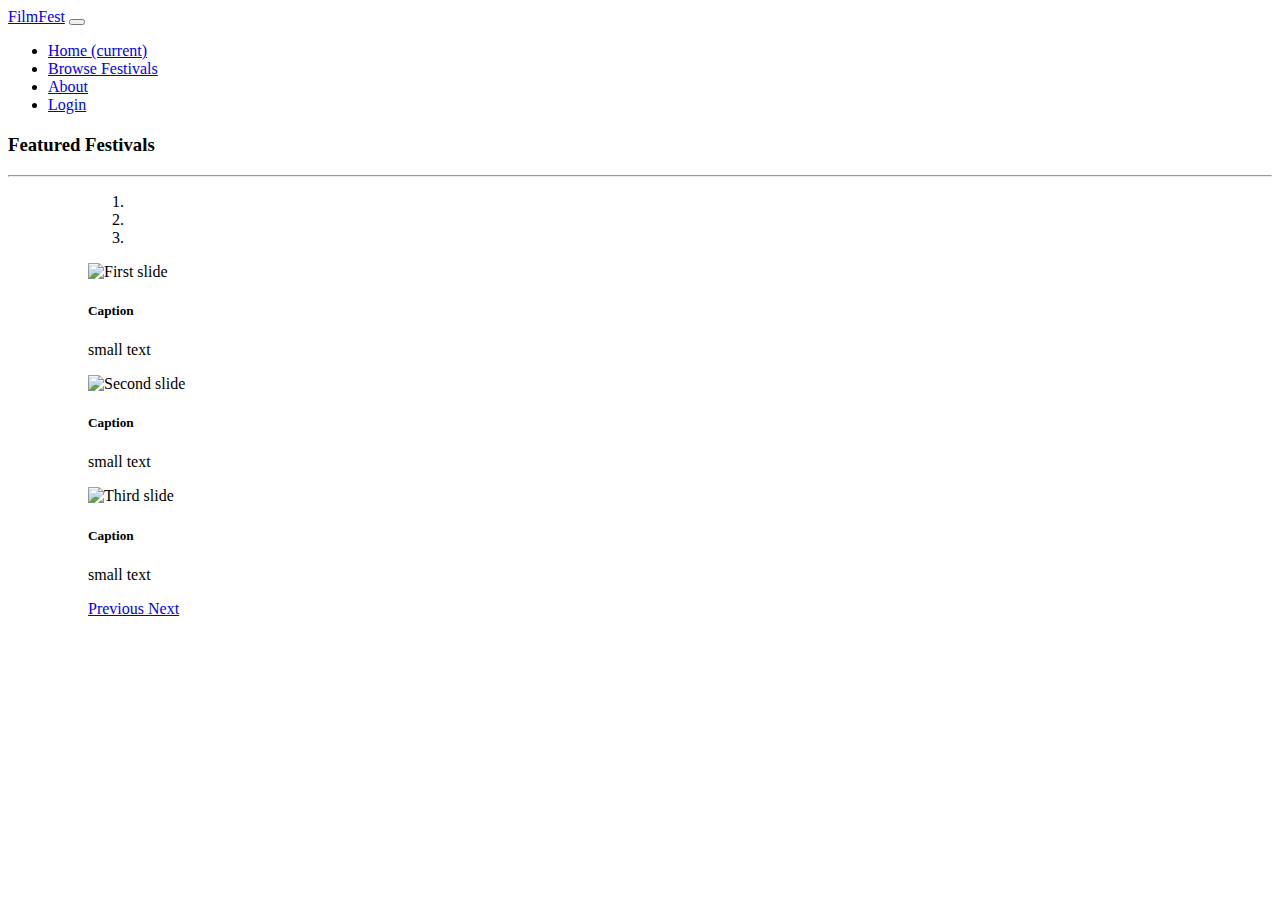
==== Soph/index.html @ 8112ee6c "added php to create cards for each film, created festival page to display festival information" ====
<!DOCTYPE html>
<head>
	<!-- jQuery -->
	<script src="https://ajax.googleapis.com/ajax/libs/jquery/3.3.1/jquery.min.js"></script>

	<!-- BOOTSTRAP 3 -->
	<!-- Latest compiled and minified CSS -->
	<!-- <link rel="stylesheet" type="text/css" href="https://maxcdn.bootstrapcdn.com/bootstrap/3.3.7/css/bootstrap.min.css"> -->
	<!-- Latest compiled JavaScript -->
	<!-- <script src="https://maxcdn.bootstrapcdn.com/bootstrap/3.3.7/js/bootstrap.min.js"></script> -->

	 <!-- Required meta tags -->
    <meta charset="utf-8">
    <meta name="viewport" content="width=device-width, initial-scale=1, shrink-to-fit=no">

	<!-- BOOSTRAP 4 -->
	<!-- CSS -->
	<link rel="stylesheet" href="https://stackpath.bootstrapcdn.com/bootstrap/4.1.3/css/bootstrap.min.css" integrity="sha384-MCw98/SFnGE8fJT3GXwEOngsV7Zt27NXFoaoApmYm81iuXoPkFOJwJ8ERdknLPMO" crossorigin="anonymous">
	<!-- jQuery first, then Popper.js, then Bootstrap JS -->
    <script src="https://code.jquery.com/jquery-3.2.1.slim.min.js" integrity="sha384-KJ3o2DKtIkvYIK3UENzmM7KCkRr/rE9/Qpg6aAZGJwFDMVNA/GpGFF93hXpG5KkN" crossorigin="anonymous"></script>
    <script src="https://cdnjs.cloudflare.com/ajax/libs/popper.js/1.12.9/umd/popper.min.js" integrity="sha384-ApNbgh9B+Y1QKtv3Rn7W3mgPxhU9K/ScQsAP7hUibX39j7fakFPskvXusvfa0b4Q" crossorigin="anonymous"></script>
    <script src="https://maxcdn.bootstrapcdn.com/bootstrap/4.0.0/js/bootstrap.min.js" integrity="sha384-JZR6Spejh4U02d8jOt6vLEHfe/JQGiRRSQQxSfFWpi1MquVdAyjUar5+76PVCmYl" crossorigin="anonymous"></script>
</head>
<body>
	<div class="container-fluid" style="padding-left: 0px; padding-right: 0px">
		<nav class="navbar navbar-expand-lg navbar-light bg-light">
			<!-- Brand -->
			<a class="navbar-brand" href="#">FilmFest</a>
			<!-- Expandable menu -->
			<button class="navbar-toggler" type="button" data-toggle="collapse" data-target="#navbarSupportedContent" aria-controls="navbarSupportedContent" aria-expanded="false" aria-label="Toggle navigation"><span class="navbar-toggler-icon"></span></button>
  			<div class="collapse navbar-collapse" id="navbarSupportedContent">
				<ul class="navbar-nav ml-auto">
					<li class="nav-item active">
				        <a class="nav-link" href="/">Home <span class="sr-only">(current)</span></a>
			      	</li>
			      	<li class="nav-item">
			        	<a class="nav-link" href="browse_festivals.php">Browse Festivals</a>
			      	</li>
			      	<li class="nav-item">
			      		<a class="nav-link" href="#">About</a>
			      	</li>
			      	<li class="nav-item">
			      		<a class="nav-link" href="#">Login</a>
			      	</li>
				</ul>
			</div>
		</nav>
	</div>
	<div class="container">
		<div class="row">
			<div class="col">
				<div style="margin-top: 20px">
					<h3>Featured Festivals</h3>
				</div>
				<hr>
			</div>
		</div>
		<div class="row">
			<div class="col">
				<div style="padding:0px 80px">
					<div id="carouselExampleIndicators" class="carousel slide" data-ride="carousel">
						<ol class="carousel-indicators">
						    <li data-target="#carouselExampleIndicators" data-slide-to="0" class="active"></li>
						    <li data-target="#carouselExampleIndicators" data-slide-to="1"></li>
						    <li data-target="#carouselExampleIndicators" data-slide-to="2"></li>
					  	</ol>
						<div class="carousel-inner">
							<div class="carousel-item active">
								<img class="d-block w-100" src="https://www.macmillandictionary.com/external/slideshow/thumb/Grey_thumb.png" alt="First slide">
								<div class="carousel-caption d-none d-md-block">
									<h5>Caption</h5><p>small text</p>
								</div>
						    </div>
						    <div class="carousel-item">
						    	<img class="d-block w-100" src="https://www.macmillandictionary.com/external/slideshow/thumb/Grey_thumb.png" alt="Second slide">
						    	<div class="carousel-caption d-none d-md-block">
									<h5>Caption</h5><p>small text</p>
								</div>
						    </div>
						    <div class="carousel-item">
						      	<img class="d-block w-100" src="https://www.macmillandictionary.com/external/slideshow/thumb/Grey_thumb.png" alt="Third slide">
						      	<div class="carousel-caption d-none d-md-block">
									<h5>Caption</h5><p>small text</p>
								</div>
						    </div>
						</div>
						<a class="carousel-control-prev" href="#carouselExampleIndicators" role="button" data-slide="prev">
							<span class="carousel-control-prev-icon" aria-hidden="true"></span>
						    <span class="sr-only">Previous</span>
						</a>
						<a class="carousel-control-next" href="#carouselExampleIndicators" role="button" data-slide="next">
						    <span class="carousel-control-next-icon" aria-hidden="true"></span>
						    <span class="sr-only">Next</span>
						</a>
					</div>
				</div>
			</div>
		</div>
	</div>
<body>
</body>
</html>
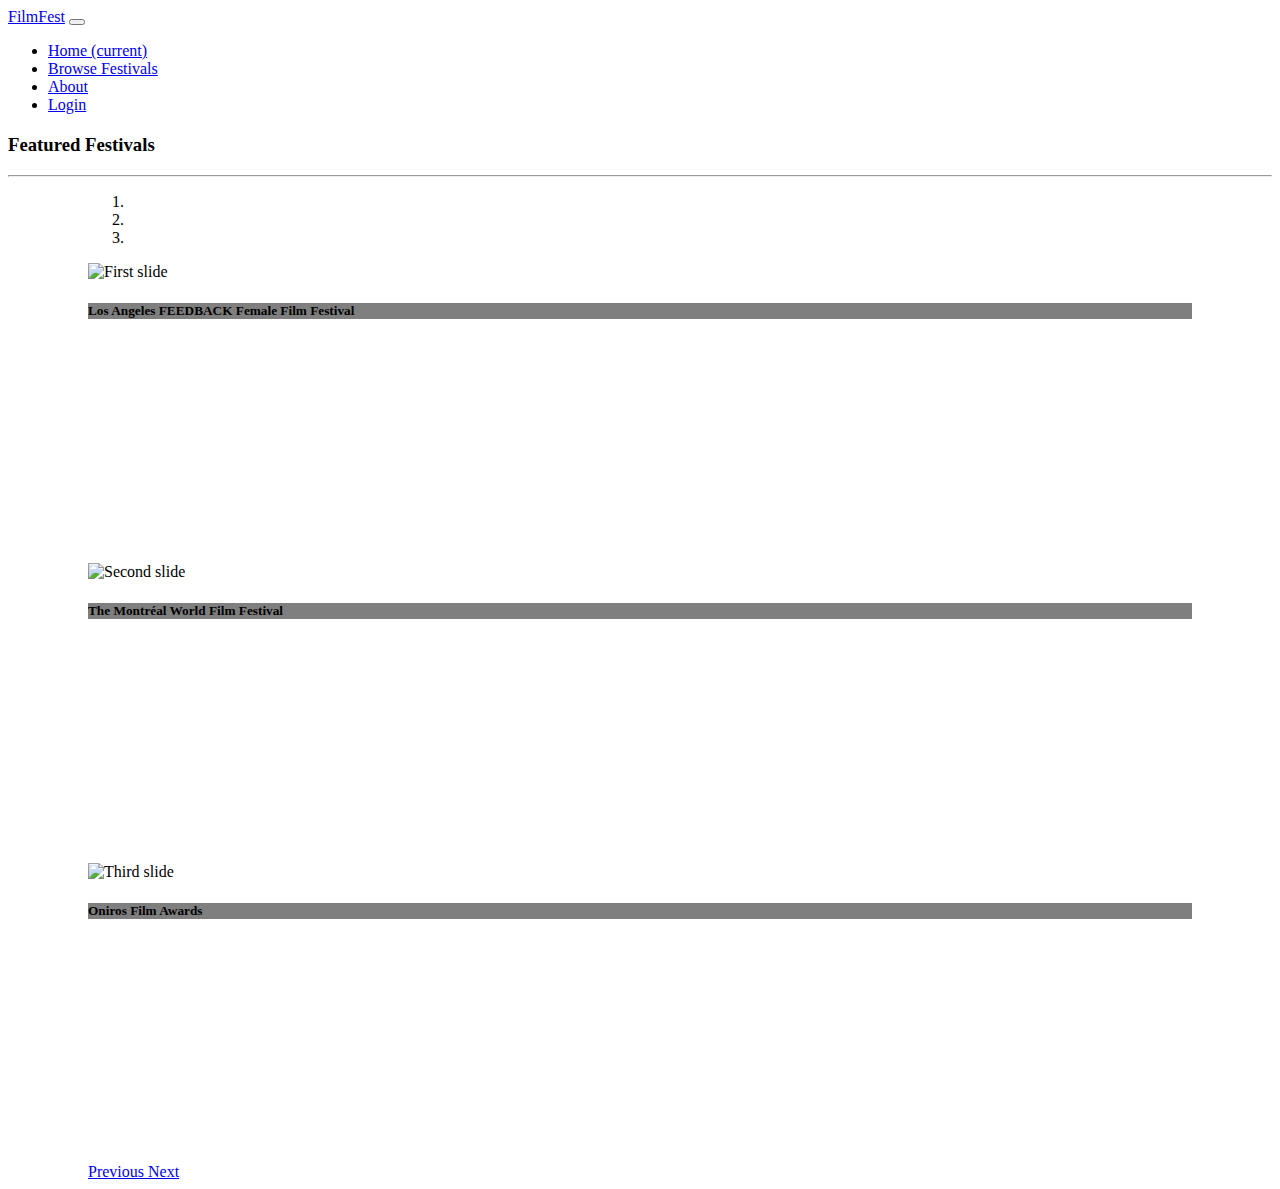
==== commit 0731a39c: "added photos for index carousel" ====
--- a/Soph/index.html
+++ b/Soph/index.html
@@ -1,7 +1,7 @@
 <!DOCTYPE html>
 <head>
 	<!-- jQuery -->
-	<script src="https://ajax.googleapis.com/ajax/libs/jquery/3.3.1/jquery.min.js"></script>
+	<script src="https://code.jquery.com/jquery-3.3.1.min.js"></script>
 
 	<!-- BOOTSTRAP 3 -->
 	<!-- Latest compiled and minified CSS -->
@@ -17,7 +17,7 @@
 	<!-- CSS -->
 	<link rel="stylesheet" href="https://stackpath.bootstrapcdn.com/bootstrap/4.1.3/css/bootstrap.min.css" integrity="sha384-MCw98/SFnGE8fJT3GXwEOngsV7Zt27NXFoaoApmYm81iuXoPkFOJwJ8ERdknLPMO" crossorigin="anonymous">
 	<!-- jQuery first, then Popper.js, then Bootstrap JS -->
-    <script src="https://code.jquery.com/jquery-3.2.1.slim.min.js" integrity="sha384-KJ3o2DKtIkvYIK3UENzmM7KCkRr/rE9/Qpg6aAZGJwFDMVNA/GpGFF93hXpG5KkN" crossorigin="anonymous"></script>
+    <!-- <script src="https://code.jquery.com/jquery-3.2.1.slim.min.js" integrity="sha384-KJ3o2DKtIkvYIK3UENzmM7KCkRr/rE9/Qpg6aAZGJwFDMVNA/GpGFF93hXpG5KkN" crossorigin="anonymous"></script> -->
     <script src="https://cdnjs.cloudflare.com/ajax/libs/popper.js/1.12.9/umd/popper.min.js" integrity="sha384-ApNbgh9B+Y1QKtv3Rn7W3mgPxhU9K/ScQsAP7hUibX39j7fakFPskvXusvfa0b4Q" crossorigin="anonymous"></script>
     <script src="https://maxcdn.bootstrapcdn.com/bootstrap/4.0.0/js/bootstrap.min.js" integrity="sha384-JZR6Spejh4U02d8jOt6vLEHfe/JQGiRRSQQxSfFWpi1MquVdAyjUar5+76PVCmYl" crossorigin="anonymous"></script>
 </head>
@@ -37,10 +37,10 @@
 			        	<a class="nav-link" href="browse_festivals.php">Browse Festivals</a>
 			      	</li>
 			      	<li class="nav-item">
-			      		<a class="nav-link" href="#">About</a>
+			      		<a class="nav-link" href="about.html">About</a>
 			      	</li>
 			      	<li class="nav-item">
-			      		<a class="nav-link" href="#">Login</a>
+			      		<a class="nav-link" href="login.html">Login</a>
 			      	</li>
 				</ul>
 			</div>
@@ -65,22 +65,22 @@
 						    <li data-target="#carouselExampleIndicators" data-slide-to="2"></li>
 					  	</ol>
 						<div class="carousel-inner">
-							<div class="carousel-item active">
-								<img class="d-block w-100" src="https://www.macmillandictionary.com/external/slideshow/thumb/Grey_thumb.png" alt="First slide">
-								<div class="carousel-caption d-none d-md-block">
-									<h5>Caption</h5><p>small text</p>
+							<div class="carousel-item active" style="height:300px !important; overflow: hidden !important">
+								<img class="d-block w-100" src="https://www.nycastings.com/wp-content/uploads/2016/09/film-festivals.jpg" alt="First slide">
+								<div class="carousel-caption d-none d-md-block" style="background: rgba(0, 0, 0, 0.5);">
+									<h5>Los Angeles FEEDBACK Female Film Festival</h5><p></p>
 								</div>
 						    </div>
-						    <div class="carousel-item">
-						    	<img class="d-block w-100" src="https://www.macmillandictionary.com/external/slideshow/thumb/Grey_thumb.png" alt="Second slide">
-						    	<div class="carousel-caption d-none d-md-block">
-									<h5>Caption</h5><p>small text</p>
+						    <div class="carousel-item" style="height:300px !important; overflow: hidden !important">
+						    	<img class="d-block w-100" src="https://www.quebecoriginal.com/en/listing/images/800x600/366c7104-1427-40e4-b614-2f82adb06ef2/the-montreal-world-film-festival-cinema-a-la-belle-etoile.jpg" alt="Second slide">
+						    	<div class="carousel-caption d-none d-md-block" style="background: rgba(0, 0, 0, 0.5);">
+									<h5>The Montréal World Film Festival</h5><p></p>
 								</div>
 						    </div>
-						    <div class="carousel-item">
-						      	<img class="d-block w-100" src="https://www.macmillandictionary.com/external/slideshow/thumb/Grey_thumb.png" alt="Third slide">
-						      	<div class="carousel-caption d-none d-md-block">
-									<h5>Caption</h5><p>small text</p>
+						    <div class="carousel-item" style="height:300px !important; overflow: hidden !important">
+						      	<img class="d-block w-100" src="http://latfusa.com/media/uploads/2016/05/23/thumb_6116_media_image_880x554.jpg" alt="Third slide">
+						      	<div class="carousel-caption d-none d-md-block" style="background: rgba(0, 0, 0, 0.5);">
+									<h5>Oniros Film Awards</h5><p></p>
 								</div>
 						    </div>
 						</div>
